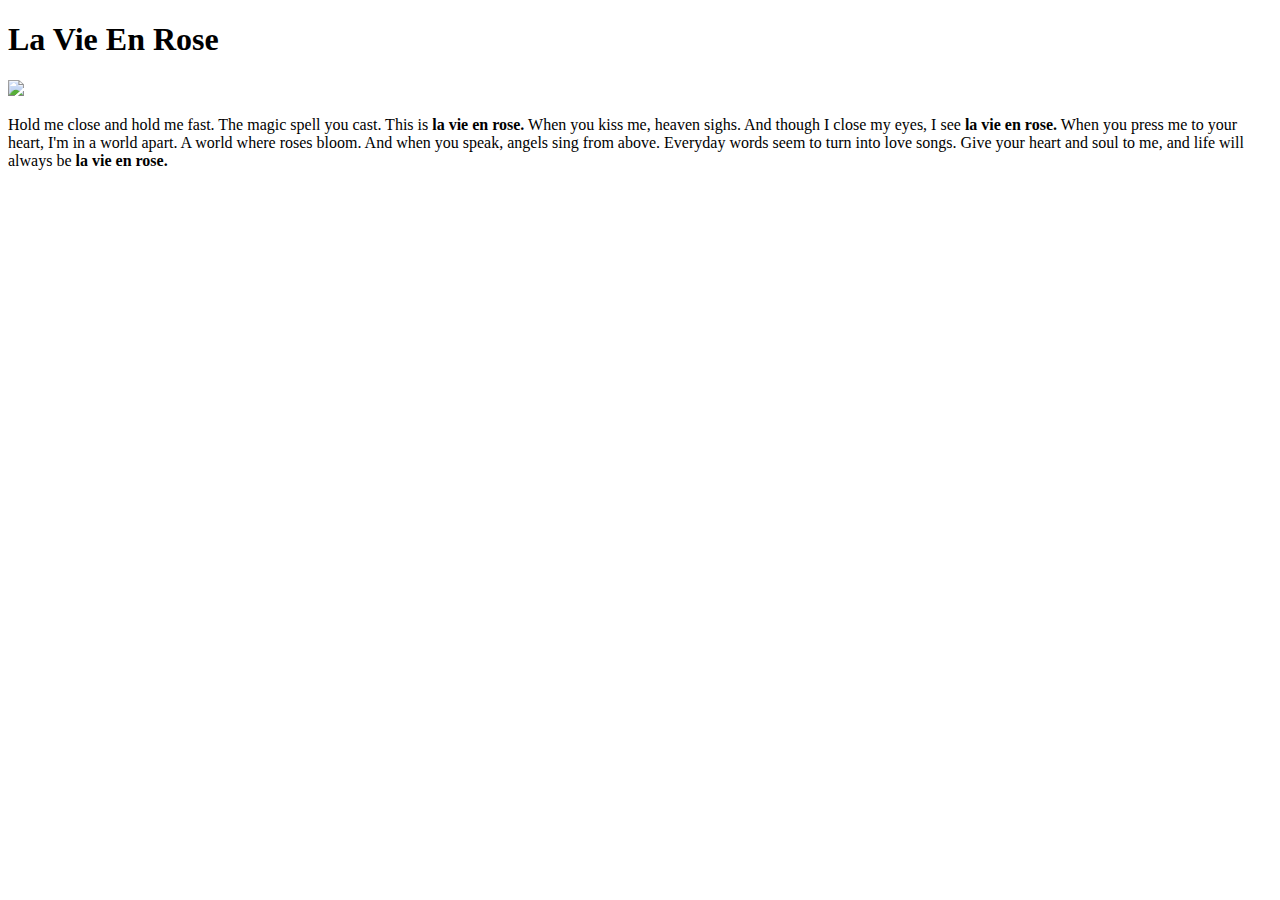
==== index.html @ 04c3be72 "Create index.html" ====
<!DOCTYPE html>
<h1>La Vie En Rose</h1>
<img src= "https://pixabay.com/photos/rose-flower-pink-rose-rose-bloom-3585489/">
<p>Hold me close and hold me fast. 
  The magic spell you cast. 
  This is <strong>la vie en rose.</strong> 
  When you kiss me, heaven sighs. 
  And though I close my eyes, I see <strong>la vie en rose.</strong>
  When you press me to your heart, I'm in a world apart. A world where roses bloom.
  And when you speak, angels sing from above.
  Everyday words seem to turn into love songs.
  Give your heart and soul to me, and life will always be <strong>la vie en rose.</strong></p>
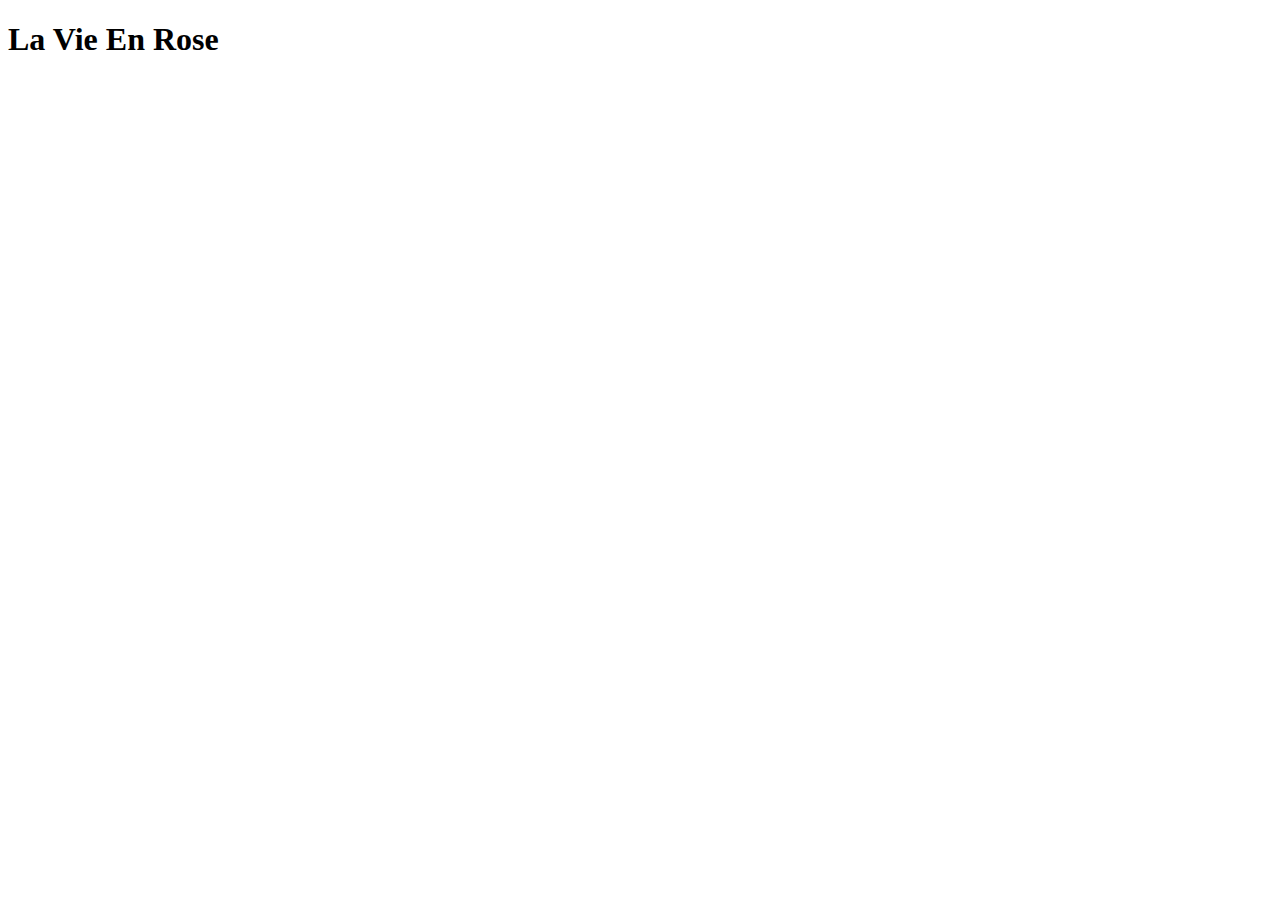
==== commit d75b3b58: "Update index.html" ====
--- a/index.html
+++ b/index.html
@@ -1,6 +1,8 @@
 <!DOCTYPE html>
 <h1>La Vie En Rose</h1>
-<img src= "https://pixabay.com/photos/rose-flower-pink-rose-rose-bloom-3585489/">
+
+<img src= "https://bouqs.com/blog/wp-content/uploads/2018/08/shutterstock_1662182848-min-1080x719.jpg" style="width:1080px; height:719px;>
+
 <p>Hold me close and hold me fast. 
   The magic spell you cast. 
   This is <strong>la vie en rose.</strong> 
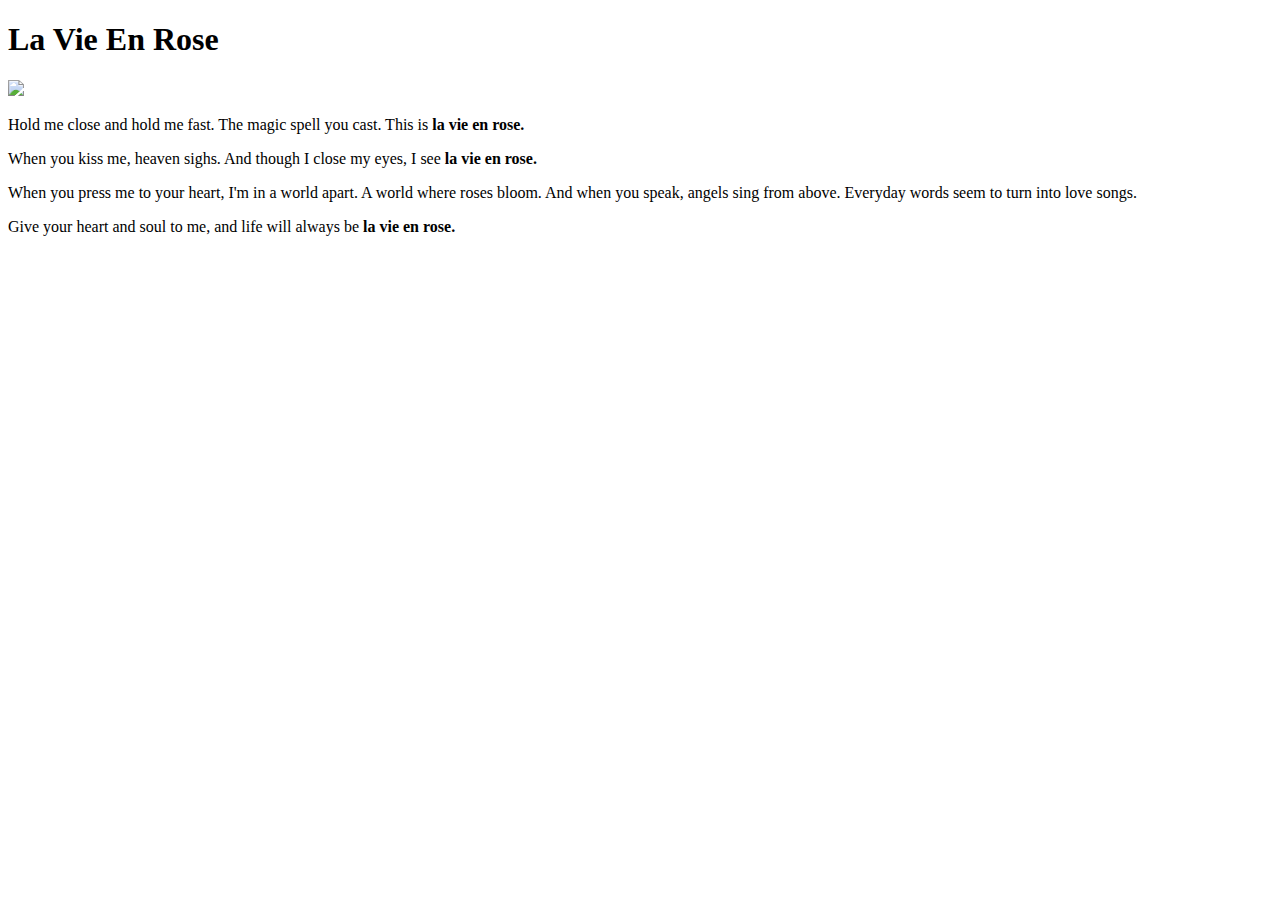
==== commit 44c2b707: "Update index.html" ====
--- a/index.html
+++ b/index.html
@@ -1,14 +1,17 @@
 <!DOCTYPE html>
+
 <h1>La Vie En Rose</h1>
 
-<img src= "https://bouqs.com/blog/wp-content/uploads/2018/08/shutterstock_1662182848-min-1080x719.jpg" style="width:1080px; height:719px;>
-
-<p>Hold me close and hold me fast. 
-  The magic spell you cast. 
-  This is <strong>la vie en rose.</strong> 
-  When you kiss me, heaven sighs. 
-  And though I close my eyes, I see <strong>la vie en rose.</strong>
-  When you press me to your heart, I'm in a world apart. A world where roses bloom.
-  And when you speak, angels sing from above.
-  Everyday words seem to turn into love songs.
-  Give your heart and soul to me, and life will always be <strong>la vie en rose.</strong></p>
+ <img src="https://encrypted-tbn0.gstatic.com/images?q=tbn:ANd9GcRh_n4G9Tzx5XTNEZ3mroTH7RlrhLy1imQ28A&s">
+<p>
+    Hold me close and hold me fast. The magic spell you cast. This is <strong>la vie en rose.</strong>
+</p>
+<p>
+  When you kiss me, heaven sighs. And though I close my eyes, I see <strong>la vie en rose.</strong>
+</p>
+<p>
+  When you press me to your heart, I'm in a world apart. A world where roses bloom. And when you speak, angels sing from above. Everyday words seem to turn into love songs.
+</p>
+<p>
+  Give your heart and soul to me, and life will always be <strong>la vie en rose.</strong>
+</p>
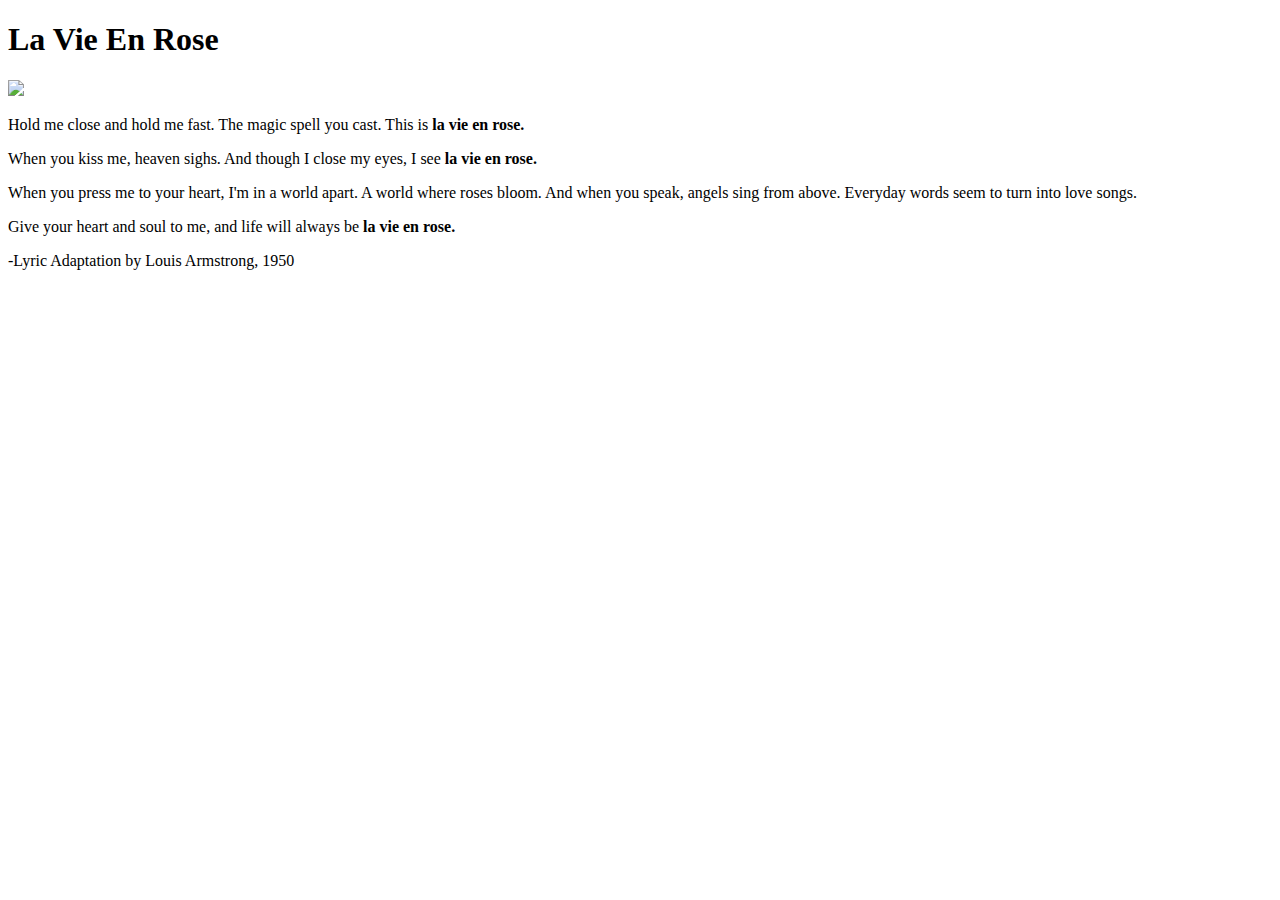
==== commit 08cf86c8: "Update index.html" ====
--- a/index.html
+++ b/index.html
@@ -15,3 +15,6 @@
 <p>
   Give your heart and soul to me, and life will always be <strong>la vie en rose.</strong>
 </p>
+<p>
+  -Lyric Adaptation by Louis Armstrong, 1950
+</p>
